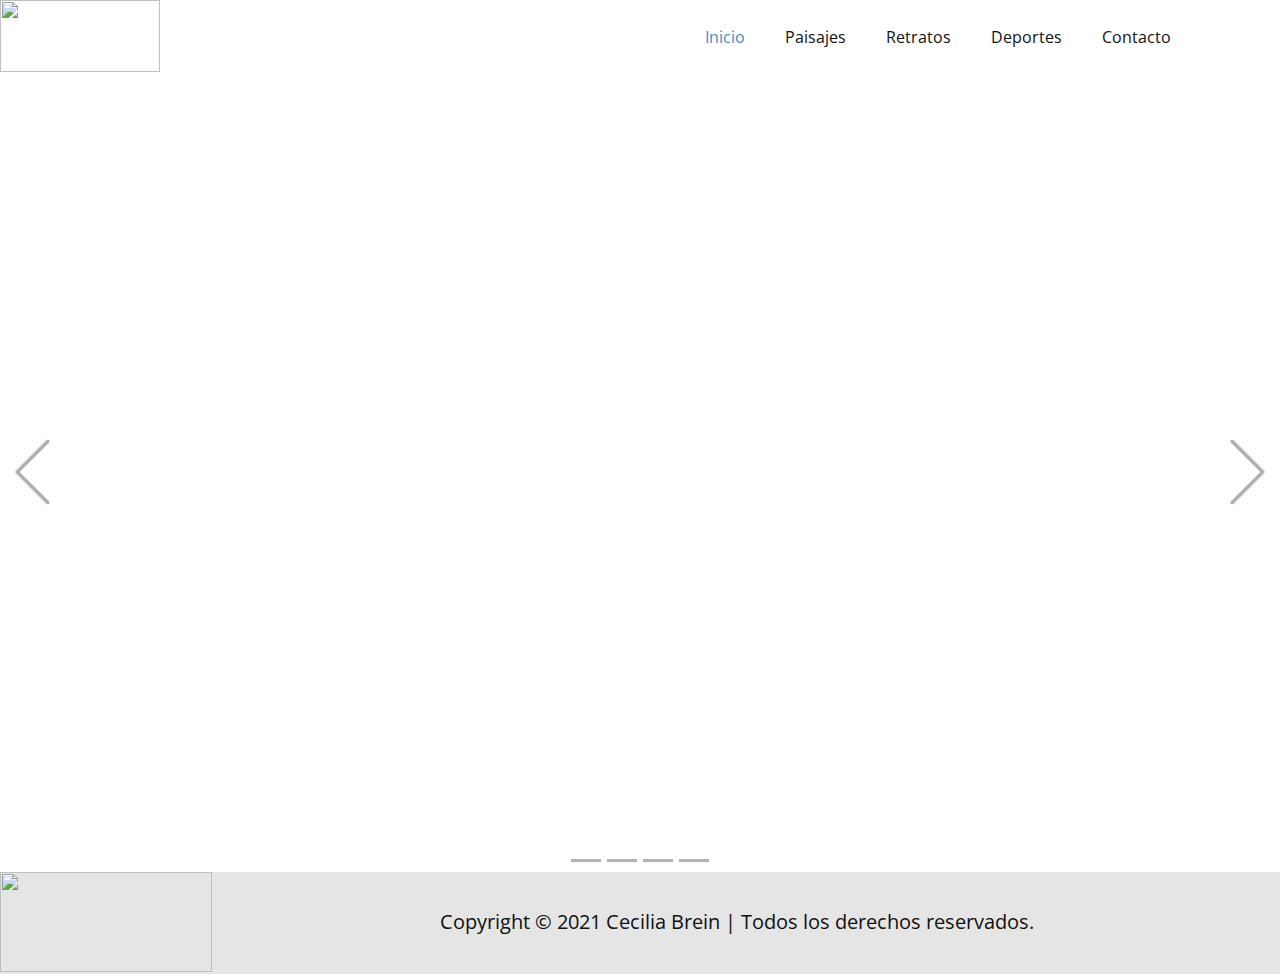
==== Index.html @ a8960b22 "Initial Commit" ====
<!DOCTYPE html>
<html style="font-size: 16px;">
  <head>
    <meta name="viewport" content="width=device-width, initial-scale=1.0">
    <meta charset="utf-8">
    <meta name="keywords" content="">
    <meta name="description" content="">
    <meta name="page_type" content="np-template-header-footer-from-plugin">
    <title>Inicio</title>
    <link rel="stylesheet" href="nicepage.css" media="screen">
<link rel="stylesheet" href="Inicio.css" media="screen">
    <script class="u-script" type="text/javascript" src="jquery.js" defer=""></script>
    <script class="u-script" type="text/javascript" src="nicepage.js" defer=""></script>
    <meta name="generator" content="Nicepage 3.26.0, nicepage.com">
    
    
    
    
    <link id="u-theme-google-font" rel="stylesheet" href="https://fonts.googleapis.com/css?family=Roboto:100,100i,300,300i,400,400i,500,500i,700,700i,900,900i|Open+Sans:300,300i,400,400i,600,600i,700,700i,800,800i">
    
    
    <script type="application/ld+json">{
		"@context": "http://schema.org",
		"@type": "Organization",
		"name": "",
		"logo": "images/Ramitalogoceci.png"
}</script>
    <meta name="theme-color" content="#478ac9">
    <meta property="og:title" content="Inicio">
    <meta property="og:type" content="website">
  </head>
  <body class="u-body"><header class="u-clearfix u-header u-sticky u-sticky-4fca u-valign-middle u-white u-header" id="sec-6e4f"><nav class="u-menu u-menu-dropdown u-offcanvas u-menu-1">
        <div class="menu-collapse" style="font-size: 1rem; letter-spacing: 0px;">
          <a class="u-button-style u-custom-left-right-menu-spacing u-custom-padding-bottom u-custom-top-bottom-menu-spacing u-nav-link u-text-active-palette-1-base u-text-hover-palette-2-base" href="#">
            <svg><use xmlns:xlink="http://www.w3.org/1999/xlink" xlink:href="#menu-hamburger"></use></svg>
            <svg version="1.1" xmlns="http://www.w3.org/2000/svg" xmlns:xlink="http://www.w3.org/1999/xlink"><defs><symbol id="menu-hamburger" viewBox="0 0 16 16" style="width: 16px; height: 16px;"><rect y="1" width="16" height="2"></rect><rect y="7" width="16" height="2"></rect><rect y="13" width="16" height="2"></rect>
</symbol>
</defs></svg>
          </a>
        </div>
        <div class="u-custom-menu u-nav-container">
          <ul class="u-nav u-unstyled u-nav-1"><li class="u-nav-item"><a class="u-button-style u-nav-link u-text-active-palette-1-base u-text-hover-palette-2-base" href="Index.html" style="padding: 10px 20px;">Inicio</a>
</li><li class="u-nav-item"><a class="u-button-style u-nav-link u-text-active-palette-1-base u-text-hover-palette-2-base" href="Paisajes.html" style="padding: 10px 20px;">Paisajes</a>
</li><li class="u-nav-item"><a class="u-button-style u-nav-link u-text-active-palette-1-base u-text-hover-palette-2-base" href="Retratos.html" style="padding: 10px 20px;">Retratos</a>
</li><li class="u-nav-item"><a class="u-button-style u-nav-link u-text-active-palette-1-base u-text-hover-palette-2-base" href="Deportes.html" style="padding: 10px 20px;">Deportes</a>
</li><li class="u-nav-item"><a class="u-button-style u-nav-link u-text-active-palette-1-base u-text-hover-palette-2-base" href="Contacto.html" style="padding: 10px 20px;">Contacto</a>
</li></ul>
        </div>
        <div class="u-custom-menu u-nav-container-collapse">
          <div class="u-black u-container-style u-inner-container-layout u-opacity u-opacity-95 u-sidenav">
            <div class="u-inner-container-layout u-sidenav-overflow">
              <div class="u-menu-close"></div>
              <ul class="u-align-center u-nav u-popupmenu-items u-unstyled u-nav-2"><li class="u-nav-item"><a class="u-button-style u-nav-link" href="Index.html" style="padding: 10px 20px;">Inicio</a>
</li><li class="u-nav-item"><a class="u-button-style u-nav-link" href="Paisajes.html" style="padding: 10px 20px;">Paisajes</a>
</li><li class="u-nav-item"><a class="u-button-style u-nav-link" href="Retratos.html" style="padding: 10px 20px;">Retratos</a>
</li><li class="u-nav-item"><a class="u-button-style u-nav-link" href="Deportes.html" style="padding: 10px 20px;">Deportes</a>
</li><li class="u-nav-item"><a class="u-button-style u-nav-link" href="Contacto.html" style="padding: 10px 20px;">Contacto</a>
</li></ul>
            </div>
          </div>
          <div class="u-black u-menu-overlay u-opacity u-opacity-70"></div>
        </div>
      </nav><img class="u-image u-image-default u-image-1" src="images/Combrelogoceci.png" alt="" data-image-width="897" data-image-height="422"></header>
    <section id="carousel_c8bc" class="u-carousel u-slide u-block-c577-1" data-u-ride="carousel" data-interval="7000">
      <ol class="u-absolute-hcenter u-carousel-indicators u-block-c577-2">
        <li data-u-target="#carousel_c8bc" data-u-slide-to="0" class="u-active u-grey-30"></li>
        <li data-u-target="#carousel_c8bc" class="u-grey-30" data-u-slide-to="1"></li>
        <li data-u-target="#carousel_c8bc" class="u-grey-30" data-u-slide-to="2"></li>
        <li data-u-target="#carousel_c8bc" class="u-grey-30" data-u-slide-to="3"></li>
      </ol>
      <div class="u-carousel-inner" role="listbox">
        <div class="u-active u-align-center u-carousel-item u-clearfix u-image u-section-1-1" src="" data-image-width="1600" data-image-height="900">
          <div class="u-align-left u-clearfix u-sheet u-sheet-1">
            <a href="Paisajes.html" data-page-id="1246914358" class="u-border-2 u-border-white u-btn u-button-style u-hover-black u-none u-text-body-alt-color u-text-hover-white u-btn-1">Paisajes</a>
          </div>
        </div>
        <div class="u-align-center u-carousel-item u-clearfix u-image u-section-1-2" src="" data-image-width="1600" data-image-height="1067">
          <div class="u-align-left u-clearfix u-sheet u-sheet-1">
            <a href="Retratos.html" data-page-id="37889620" class="u-border-2 u-border-white u-btn u-button-style u-hover-black u-none u-text-body-alt-color u-text-hover-white u-btn-1">Retratos</a>
          </div>
        </div>
        <div class="u-align-center u-carousel-item u-clearfix u-image u-section-1-3" src="" data-image-width="1600" data-image-height="1066">
          <div class="u-align-left u-clearfix u-sheet u-sheet-1">
            <a href="Deportes.html" data-page-id="110182499" class="u-border-2 u-border-white u-btn u-button-style u-hover-black u-none u-text-body-alt-color u-text-hover-white u-btn-1">Deportes</a>
          </div>
        </div>
        <div class="u-align-center u-carousel-item u-clearfix u-image u-section-1-4" src="" data-image-width="1600" data-image-height="1223">
          <div class="u-align-left u-clearfix u-sheet u-sheet-1">
            <a href="Contacto.html" data-page-id="261955643" class="u-border-2 u-border-white u-btn u-button-style u-hover-black u-none u-text-body-alt-color u-text-hover-white u-btn-1">Contacto</a>
          </div>
        </div>
      </div>
      <a class="u-absolute-vcenter u-carousel-control u-carousel-control-prev u-text-grey-30 u-block-c577-3" href="#carousel_c8bc" role="button" data-u-slide="prev">
        <span aria-hidden="true">
          <svg viewBox="0 0 477.175 477.175"><path d="M145.188,238.575l215.5-215.5c5.3-5.3,5.3-13.8,0-19.1s-13.8-5.3-19.1,0l-225.1,225.1c-5.3,5.3-5.3,13.8,0,19.1l225.1,225
                    c2.6,2.6,6.1,4,9.5,4s6.9-1.3,9.5-4c5.3-5.3,5.3-13.8,0-19.1L145.188,238.575z"></path></svg>
        </span>
        <span class="sr-only">Previous</span>
      </a>
      <a class="u-absolute-vcenter u-carousel-control u-carousel-control-next u-text-grey-30 u-block-c577-4" href="#carousel_c8bc" role="button" data-u-slide="next">
        <span aria-hidden="true">
          <svg viewBox="0 0 477.175 477.175"><path d="M360.731,229.075l-225.1-225.1c-5.3-5.3-13.8-5.3-19.1,0s-5.3,13.8,0,19.1l215.5,215.5l-215.5,215.5
                    c-5.3,5.3-5.3,13.8,0,19.1c2.6,2.6,6.1,4,9.5,4c3.4,0,6.9-1.3,9.5-4l225.1-225.1C365.931,242.875,365.931,234.275,360.731,229.075z"></path></svg>
        </span>
        <span class="sr-only">Next</span>
      </a>
    </section>
    
    
    <footer class="u-clearfix u-footer u-grey-10 u-valign-middle-md u-valign-middle-xs u-footer" id="sec-797b"><a href="https://nicepage.com" class="u-image u-logo u-image-1" data-image-width="897" data-image-height="422">
        <img src="images/Ramitalogoceci.png" class="u-logo-image u-logo-image-1">
      </a><p class="u-text u-text-1">Copyright&nbsp;© 2021 Cecilia Brein | Todos los derechos reservados.</p></footer>
    
  </body>
</html>
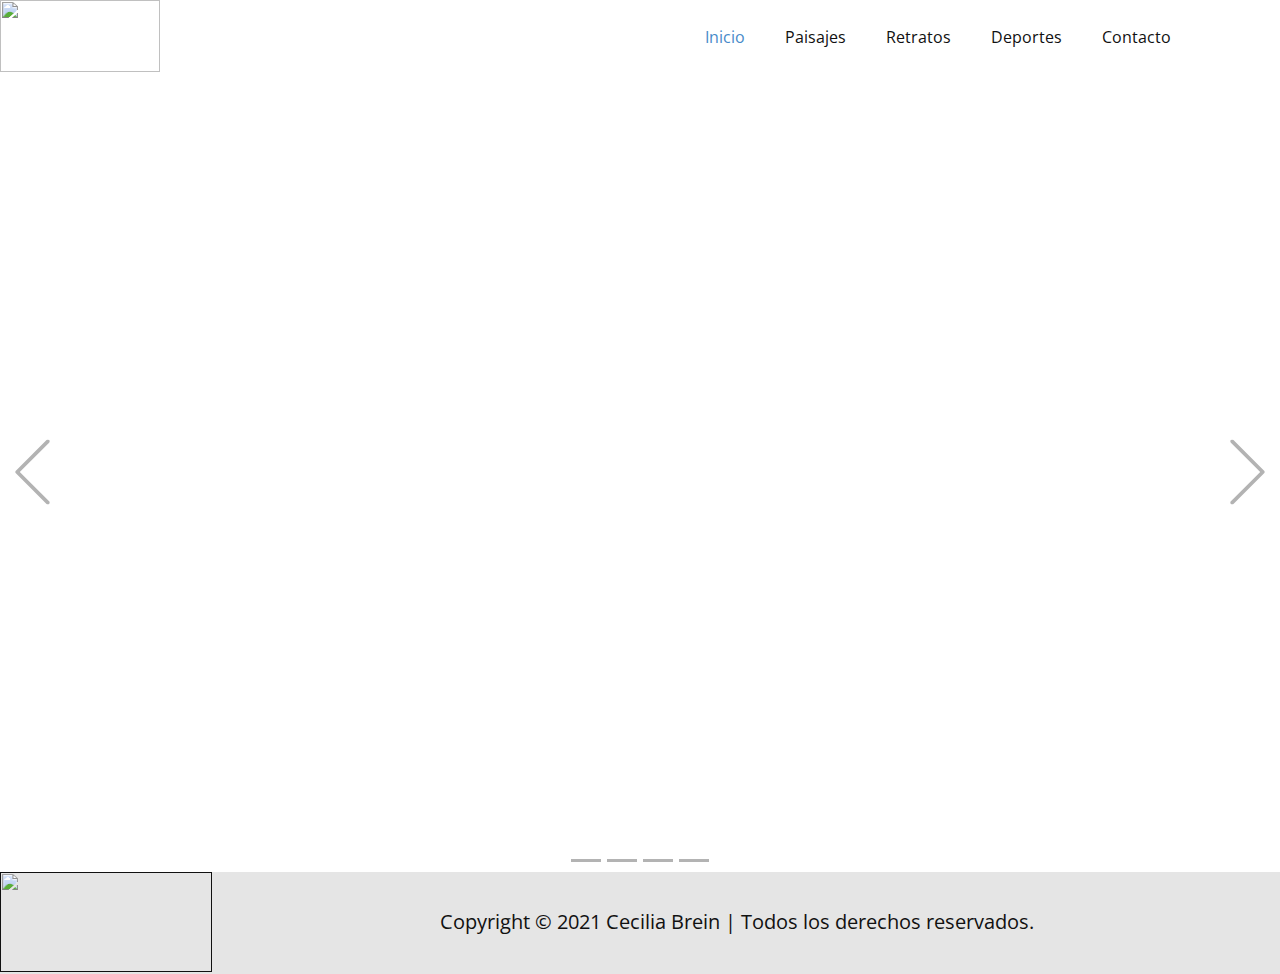
==== commit a5d04620: "Update Index.html" ====
--- a/Index.html
+++ b/Index.html
@@ -107,9 +107,9 @@
     </section>
     
     
-    <footer class="u-clearfix u-footer u-grey-10 u-valign-middle-md u-valign-middle-xs u-footer" id="sec-797b"><a href="https://nicepage.com" class="u-image u-logo u-image-1" data-image-width="897" data-image-height="422">
+    <footer class="u-clearfix u-footer u-grey-10 u-valign-middle-md u-valign-middle-xs u-footer" id="sec-797b"><a href="" class="u-image u-logo u-image-1" data-image-width="897" data-image-height="422">
         <img src="images/Ramitalogoceci.png" class="u-logo-image u-logo-image-1">
       </a><p class="u-text u-text-1">Copyright&nbsp;© 2021 Cecilia Brein | Todos los derechos reservados.</p></footer>
     
   </body>
-</html>+</html>
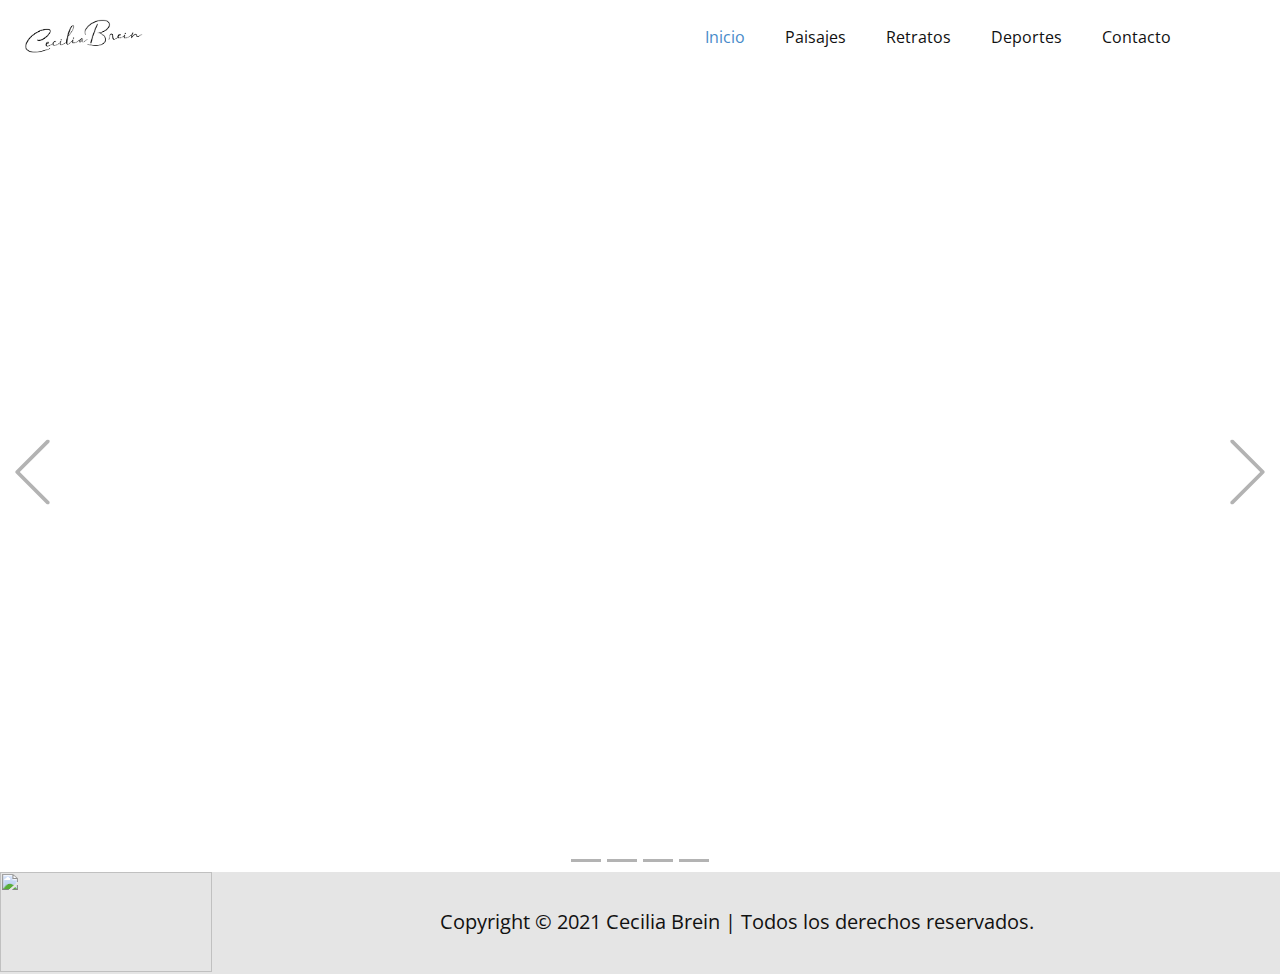
==== commit fb16e78e: "index camnio nombre" ====
--- a/Index.html
+++ b/Index.html
@@ -39,7 +39,7 @@
           </a>
         </div>
         <div class="u-custom-menu u-nav-container">
-          <ul class="u-nav u-unstyled u-nav-1"><li class="u-nav-item"><a class="u-button-style u-nav-link u-text-active-palette-1-base u-text-hover-palette-2-base" href="Index.html" style="padding: 10px 20px;">Inicio</a>
+          <ul class="u-nav u-unstyled u-nav-1"><li class="u-nav-item"><a class="u-button-style u-nav-link u-text-active-palette-1-base u-text-hover-palette-2-base" href="index.html" style="padding: 10px 20px;">Inicio</a>
 </li><li class="u-nav-item"><a class="u-button-style u-nav-link u-text-active-palette-1-base u-text-hover-palette-2-base" href="Paisajes.html" style="padding: 10px 20px;">Paisajes</a>
 </li><li class="u-nav-item"><a class="u-button-style u-nav-link u-text-active-palette-1-base u-text-hover-palette-2-base" href="Retratos.html" style="padding: 10px 20px;">Retratos</a>
 </li><li class="u-nav-item"><a class="u-button-style u-nav-link u-text-active-palette-1-base u-text-hover-palette-2-base" href="Deportes.html" style="padding: 10px 20px;">Deportes</a>
@@ -50,7 +50,7 @@
           <div class="u-black u-container-style u-inner-container-layout u-opacity u-opacity-95 u-sidenav">
             <div class="u-inner-container-layout u-sidenav-overflow">
               <div class="u-menu-close"></div>
-              <ul class="u-align-center u-nav u-popupmenu-items u-unstyled u-nav-2"><li class="u-nav-item"><a class="u-button-style u-nav-link" href="Index.html" style="padding: 10px 20px;">Inicio</a>
+              <ul class="u-align-center u-nav u-popupmenu-items u-unstyled u-nav-2"><li class="u-nav-item"><a class="u-button-style u-nav-link" href="index.html" style="padding: 10px 20px;">Inicio</a>
 </li><li class="u-nav-item"><a class="u-button-style u-nav-link" href="Paisajes.html" style="padding: 10px 20px;">Paisajes</a>
 </li><li class="u-nav-item"><a class="u-button-style u-nav-link" href="Retratos.html" style="padding: 10px 20px;">Retratos</a>
 </li><li class="u-nav-item"><a class="u-button-style u-nav-link" href="Deportes.html" style="padding: 10px 20px;">Deportes</a>
@@ -60,7 +60,7 @@
           </div>
           <div class="u-black u-menu-overlay u-opacity u-opacity-70"></div>
         </div>
-      </nav><img class="u-image u-image-default u-image-1" src="images/Combrelogoceci.png" alt="" data-image-width="897" data-image-height="422"></header>
+      </nav><img class="u-image u-image-default u-image-1" src="Images/Combrelogoceci.png" alt="" data-image-width="897" data-image-height="422"></header>
     <section id="carousel_c8bc" class="u-carousel u-slide u-block-c577-1" data-u-ride="carousel" data-interval="7000">
       <ol class="u-absolute-hcenter u-carousel-indicators u-block-c577-2">
         <li data-u-target="#carousel_c8bc" data-u-slide-to="0" class="u-active u-grey-30"></li>
@@ -107,7 +107,7 @@
     </section>
     
     
-    <footer class="u-clearfix u-footer u-grey-10 u-valign-middle-md u-valign-middle-xs u-footer" id="sec-797b"><a href="" class="u-image u-logo u-image-1" data-image-width="897" data-image-height="422">
+    <footer class="u-clearfix u-footer u-grey-10 u-valign-middle-md u-valign-middle-xs u-footer" id="sec-797b"><a href="index.html" class="u-image u-logo u-image-1" data-image-width="897" data-image-height="422">
         <img src="images/Ramitalogoceci.png" class="u-logo-image u-logo-image-1">
       </a><p class="u-text u-text-1">Copyright&nbsp;© 2021 Cecilia Brein | Todos los derechos reservados.</p></footer>
     
